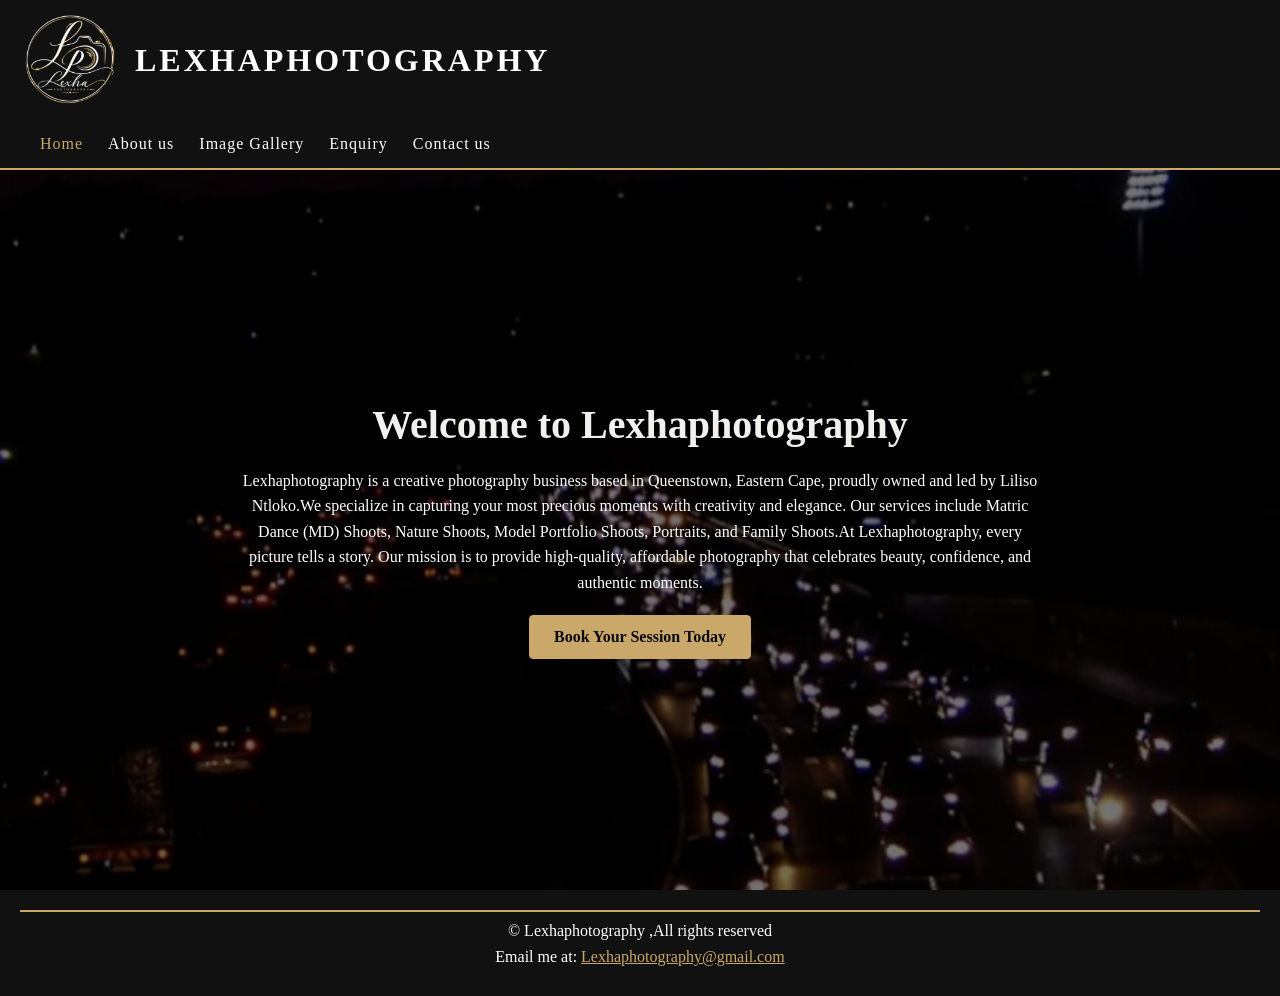
==== index.html @ 60e82965 "Corrected Folder Structure" ====
<!DOCTYPE html>
<html lang="en">
<head>
    <meta charset="UTF-8">
    <meta name="viewport" content="width=device-width, initial-scale=1.0">
    <title>Home Page</title>
    <link rel="stylesheet" href="css/styles.css">
</head>
<body>
    <div class="top-section">
        <!--Header section with image and name-->
    <header class="header">
    <img
        src="images/lexhaphotography logo 2.png"
        alt="Lexhaphotography logo"
        width="100"
        height="100"
        />
    <h1 id="Title" >LEXHAPHOTOGRAPHY</h1>
    </header>

    <button id="menuBtn" type="button" aria-controls="mainNav" aria-expanded="false">
        <span aria-hidden="true">☰</span> Menu
    </button>

    <nav id="mainNav" aria-label="Main navigation">
         <ul>
            <li><a href="index.html" class="active" aria-current="page">Home</a></li>
            <li><a href="02-about-us-page.html">About us</a></li>
            <li><a href="03-image-gallery.html">Image Gallery</a></li>
            <li><a href="05-enquiry-page.html">Enquiry</a></li>
            <li><a href="04-Contact-page.html">Contact us</a></li>
        </ul>
     </nav>
     
    <hr id="HeaderLine">
    
    </div>
    <!--<p>Welcome to Lexhaphotography!</p>-->

<main>
<section class="hero fade-in">
    <h1 id="Welcome">Welcome to Lexhaphotography</h1>
    <p>Lexhaphotography is a creative photography business based in Queenstown, 
        Eastern Cape, proudly owned and led by Liliso Ntloko.We specialize in 
        capturing your most precious moments with creativity and elegance. Our
         services include Matric Dance (MD) Shoots, Nature Shoots, Model Portfolio 
         Shoots, Portraits, and Family Shoots.At Lexhaphotography, every picture 
         tells a story. Our mission is to provide high-quality, affordable
          photography that celebrates beauty, confidence, and authentic moments.
    </p>
    <a class="cta-link" href="05-enquiry-page.html">Book Your Session Today</a>

          </section>
          </main>
    <!--short summary of business operations-->
   
<div class="bottom-section">
    <hr id="footerLine">
    <footer class="footer">
    <p>
        &copy; Lexhaphotography ,All rights reserved
    </p>
     Email me at: <a href="mailto:Lexhaphotography@gmail.com">Lexhaphotography@gmail.com</a>
        </footer>
 </div>

 <script src="JS/Script.js" defer></script>
</body>
</html>
---- css/styles.css ----
* {
  box-sizing: border-box;
  margin: 0;
  padding: 0;
}

html {
  font-family: "Times New Roman", Times, serif;
  color: #222;
  background: #f5e8e8;
}

body {
  min-width: 320px;
}

img {
  display: block;
  max-width: 100%;
  height: auto;
}

.top-section {
  position: sticky;
  top: 0;
  z-index: 1000;
  background: #111111;
  color: #fff;
}

.header {
  display: flex;
  align-items: center;
  gap: 15px;
  padding: 10px 20px;
}

.header img {
  width: 100px;
  height: 100px;
  object-fit: contain;
}

#Title {
  color: #fff;
  font-size: 2rem;
  letter-spacing: 3px;
}

#menuBtn {
  display: none;
  background: #c9a86a;
  color: #0a0a14;
  border: none;
  padding: 10px 15px;
  font-size: 18px;
  cursor: pointer;
  margin: 10px 20px;
  font-family: inherit;
}

nav ul {
  display: flex;
  flex-wrap: wrap;
  gap: 25px;
  list-style: none;
  padding: 15px 40px;
  background: #111111;
}

nav a {
  color: #fff;
  text-decoration: none;
  letter-spacing: 1px;
}

nav a:hover,
nav a:focus,
nav a.active {
  color: #c9a86a;
}

#HeaderLine,
#footerLine {
  border: 1px solid #c9a86a;
  margin: 0;
}

#Welcome {
  color: #f1f0ec;
  font-size: clamp(2rem, 5vw, 2.5rem);
}

.hero {
  display: flex;
  min-height: 80vh;
  flex-direction: column;
  align-items: center;
  justify-content: center;
  gap: 20px;
  padding: 30px 20px;
  background:
    linear-gradient(rgba(0, 0, 0, 0.55), rgba(0, 0, 0, 0.55)),
    url("../images/hero.jpg") center / cover no-repeat;
  color: #fff;
  text-align: center;
}

html.js .fade-in {
  opacity: 0;
  transform: translateY(20px);
  transition: opacity 0.8s ease, transform 0.8s ease;
}
html.js .fade-in.visible {
  opacity: 1;
  transform: translateY(0);
}

@media (prefers-reduced-motion: reduce) {
  html.js .fade-in {
    transition: none;
    transform: none;
  }
}

.hero p {
  max-width: 800px;
  line-height: 1.6;
}

.cta-link {
  display: inline-block;
  padding: 12px 24px;
  border: 1px solid #c9a86a;
  border-radius: 4px;
  background: #c9a86a;
  color: #0a0a14;
  font-weight: bold;
  text-decoration: none;
}

.cta-link:hover,
.cta-link:focus-visible {
  background: transparent;
  color: #fff;
}

main > h1,
main > h2,
main > p,
main > article,
main > .owner-profile,
main > .three-columns,
main > .gallery-categories {
  margin-right: auto;
  margin-left: auto;
  max-width: 1200px;
}

main > h1,
main > h2,
main > p,
main > article {
  margin-top: 20px;
  margin-bottom: 15px;
  padding-right: 20px;
  padding-left: 20px;
}

.owner-profile {
  display: flex;
  align-items: center;
  gap: 20px;
  padding: 20px;
}

.owner-profile > div:first-child {
  flex: 0 0 300px;
}

.owner-profile > div:first-child img {
  width: 300px;
  height: 350px;
  object-fit: cover;
}

.owner-profile > div:first-child p {
  margin-top: 8px;
}

#owner-info {
  max-width: 700px;
  line-height: 1.5;
}

#owner-info p {
  margin: 10px 0;
}

.three-columns {
  display: flex;
  gap: 30px;
  margin-top: 20px;
  margin-bottom: 20px;
  padding: 30px;
}

.column {
  flex: 1;
  padding: 0 20px;
  border-right: 2px solid #ccc;
}

.column:last-child {
  border-right: 0;
}

.column h2 {
  margin-bottom: 15px;
  color: #d4af37;
}

.column p,
.column ul {
  line-height: 1.5;
}

.column ul {
  padding-left: 20px;
}

.gallery-categories {
  display: grid;
  grid-template-columns: repeat(3, minmax(0, 1fr));
  align-items: start;
  max-width: 1280px;
  width: calc(100% - 48px);
  margin: 24px auto 60px;
  padding: 18px 20px;
  border-top: 3px solid #c9a86a;
  border-radius: 7px;
  background: #111111;
  box-shadow: 0 10px 24px rgba(10, 10, 20, 0.13);
}

#Gallery {
  margin-top: 40px;
  color: #0a0a14;
  font-size: clamp(2.2rem, 5vw, 3rem);
  text-align: center;
}

#Gallery + p {
  margin-top: 10px;
  color: #5d5851;
  text-align: center;
}

.gallery-category {
  min-width: 0;
  padding: 18px;
  border-right: 1px solid #c9a86a;
}

.gallery-category:last-child {
  border-right: 0;
}

.gallery-category h2 {
  margin-bottom: 18px;
  color: #e2c47e;
  font-size: 1.3rem;
}

.gallery-photos {
  display: grid;
  grid-template-columns: repeat(2, minmax(0, 1fr));
  gap: 10px;
}

.gallery-photos figure {
  min-width: 0;
  overflow: hidden;
  border-radius: 4px;
  background: #0a0a14;
}

.gallery-photos img {
  width: 100%;
  aspect-ratio: 4 / 5;
  object-fit: cover;
  transition: transform 0.35s ease, filter 0.35s ease;
}

.gallery-image-button {
  display: block;
  width: 100%;
  overflow: hidden;
  border: 0;
  background: transparent;
  cursor: zoom-in;
}

.gallery-image-button:hover img {
  transform: scale(1.05);
  filter: brightness(1.08);
}

.gallery-image-button:focus-visible {
  outline: 3px solid #e2c47e;
  outline-offset: -3px;
}

.gallery-photos figcaption {
  padding: 8px 10px;
  color: #d7d2c8;
  font-size: 0.8rem;
}

.gallery-lightbox {
  position: fixed;
  width: min(92vw, 1050px);
  max-width: none;
  max-height: 92vh;
  margin: auto;
  padding: 52px 72px 24px;
  overflow: visible;
  border: 1px solid rgba(226, 196, 126, 0.65);
  border-radius: 8px;
  background: #0a0a14;
  color: #fff;
  box-shadow: 0 20px 70px rgba(0, 0, 0, 0.55);
}

.gallery-lightbox::backdrop {
  background: rgba(0, 0, 0, 0.84);
  backdrop-filter: blur(3px);
}

.gallery-lightbox-image {
  display: block;
  width: 100%;
  max-height: 72vh;
  object-fit: contain;
}

.gallery-lightbox-caption {
  margin-top: 12px;
  color: #e2c47e;
  text-align: center;
}

.gallery-lightbox button {
  position: absolute;
  display: grid;
  width: 42px;
  height: 42px;
  place-items: center;
  border: 1px solid #c9a86a;
  border-radius: 50%;
  background: #111111;
  color: #fff;
  font: inherit;
  font-size: 1.5rem;
  cursor: pointer;
}

.gallery-lightbox button:hover,
.gallery-lightbox button:focus-visible {
  background: #c9a86a;
  color: #0a0a14;
}

.gallery-lightbox-close {
  top: 10px;
  right: 10px;
}

.gallery-lightbox-previous {
  top: 50%;
  left: 12px;
  transform: translateY(-50%);
}

.gallery-lightbox-next {
  top: 50%;
  right: 12px;
  transform: translateY(-50%);
}

@media (prefers-reduced-motion: reduce) {
  .gallery-photos img {
    transition: none;
  }
}

.enquiry-container {
  width: 100%;
  max-width: none;
  min-width: 0;
  margin: 0;
  padding: 48px clamp(24px, 4vw, 54px);
  background: #181717;
}

.enquiry-layout {
  display: grid;
  grid-template-columns: minmax(0, 0.82fr) minmax(0, 1.18fr);
  max-width: 1100px;
  margin: 52px auto;
  overflow: hidden;
  border-radius: 10px;
  background: #fffdfa;
  box-shadow: 0 18px 44px rgba(10, 10, 20, 0.2);
}

.enquiry-story {
  position: relative;
  display: flex;
  min-height: 760px;
  align-items: flex-end;
  overflow: hidden;
  padding: 38px;
  background: #0a0a14;
  color: #fff;
}

.enquiry-story::after {
  position: absolute;
  inset: 0;
  background: linear-gradient(180deg, rgba(10, 10, 20, 0.04) 20%, rgba(10, 10, 20, 0.9) 100%);
  content: "";
}

.enquiry-story img {
  position: absolute;
  inset: 0;
  width: 100%;
  height: 100%;
  object-fit: cover;
  object-position: center 25%;
  transition: transform 0.7s ease;
}

.enquiry-layout:hover .enquiry-story img {
  transform: scale(1.025);
}

.enquiry-story-copy {
  position: relative;
  z-index: 1;
}

.enquiry-story-label {
  margin-bottom: 16px;
  color: #e6c982;
  font-size: 0.72rem;
  font-weight: bold;
  letter-spacing: 2px;
}

.enquiry-story-title {
  max-width: 360px;
  margin-bottom: 12px;
  font-size: clamp(2.2rem, 4vw, 3.5rem);
  font-weight: normal;
  line-height: 1.05;
}

.enquiry-story-copy > p:not(.enquiry-story-label) {
  margin-bottom: 28px;
  color: #f1f0ec;
  font-size: 1.1rem;
}

.enquiry-story-copy span {
  color: #e6c982;
  font-size: 0.72rem;
  letter-spacing: 1px;
}

@media (prefers-reduced-motion: reduce) {
  .enquiry-story img {
    transition: none;
  }
}

.contact-container {
  max-width: 1100px;
  margin: 0 auto;
  padding: 64px 24px 76px;
  line-height: 1.65;
}

.contact-intro {
  max-width: 650px;
  margin: 0 auto 38px;
  text-align: center;
}

.contact-eyebrow {
  margin-bottom: 8px;
  color: #9a773c;
  font-size: 0.8rem;
  font-weight: bold;
  letter-spacing: 3px;
}

.contact-intro h1 {
  margin-bottom: 12px;
  color: #0a0a14;
  font-size: clamp(2rem, 5vw, 3rem);
}
/* Contact Intro Paragraph Styles */
.contact-intro > p:last-child {
  color: #626262;
  font-size: 1.1rem;
}

/* Contact Grid Styles */
.contact-grid {
  display: grid;
  grid-template-columns: repeat(2, minmax(0, 1fr));
  gap: 20px;
}
/* Contact Card Styles */
.contact-card {
  min-width: 0;
  padding: 25px 28px;
  border-top: 3px solid #c9a86a;
  border-radius: 6px;
  background: #1a1919;
  box-shadow: 0 8px 22px rgba(10, 10, 20, 0.08);
}

.contact-card h2 {
  margin-bottom: 14px;
  color: #fff;
  font-size: 1.25rem;
}

/* Contact Card Paragraph Styles */
.contact-card p {
  margin: 9px 0;
  color: #e4e1dc;
  overflow-wrap: anywhere;
}

.contact-card p strong {
  display: block;
  margin-bottom: 2px;
  color: #c9a86a;
  font-size: 0.78rem;
  letter-spacing: 0.8px;
  text-transform: uppercase;
}

.contact-card a {
  color: #d7b875;
  font-weight: bold;
  text-decoration-thickness: 1px;
  text-underline-offset: 3px;
  overflow-wrap: anywhere;
}

.contact-card a:hover,
.contact-card a:focus-visible {
  color: #fff;
}

.enquiry-container h1 {
  margin-bottom: 10px;
  color: #f5f5f5;
  font-size: clamp(2rem, 5vw, 2.6rem);
  text-align: center;
}

.enquiry-eyebrow {
  margin-bottom: 8px;
  color: #c9a86a;
  font-size: 0.8rem;
  font-weight: bold;
  letter-spacing: 3px;
  text-align: center;
}

.subtitle {
  margin-bottom: 30px;
  color: #65615b;
  text-align: center;
}

.enquiry-form-grid {
  display: grid;
  grid-template-columns: repeat(2, minmax(0, 1fr));
  gap: 18px 20px;
}

.enquiry-field {
  display: flex;
  min-width: 0;
  flex-direction: column;
  gap: 7px;
}

.enquiry-field-full {
  grid-column: 1 / -1;
}

.enquiry-field label {
  color: #f7f7f7;
  font-weight: bold;
}

.enquiry-field input,
.enquiry-field textarea {
  width: 100%;
  min-height: 46px;
  padding: 11px 12px;
  border: 1px solid #777;
  border-radius: 5px;
  background: #fff;
  color: #222;
  font: inherit;
}

.enquiry-field textarea {
  min-height: 130px;
  resize: vertical;
}

.enquiry-field input:focus,
.enquiry-field textarea:focus {
  border-color: #c9a86a;
  outline: 3px solid rgba(201, 168, 106, 0.3);
}

.enquiry-field small {
  color: #6f6a61;
  font-size: 0.85rem;
}

.buttons {
  display: flex;
  flex-wrap: wrap;
  gap: 12px;
  margin-top: 24px;
}

.buttons button {
  width: auto;
  padding: 12px 22px;
  border: 1px solid #c9a86a;
  border-radius: 4px;
  background: #c9a86a;
  color: #0a0a14;
  font: inherit;
  font-weight: bold;
  cursor: pointer;
  transition: background-color 0.2s ease, color 0.2s ease;
}

.buttons button:hover,
.buttons button:focus-visible {
  background: #fff;
  color: #0a0a14;
}

.buttons button[type="reset"] {
  background: transparent;
  color: #ececec;
}

.buttons button[type="reset"]:hover,
.buttons button[type="reset"]:focus-visible {
  background: #fff;
  color: #0a0a14;
}

@media (prefers-reduced-motion: reduce) {
  .buttons button {
    transition: none;
  }
}

.bottom-section {
  padding: 20px;
  background: #111111;
  color: #fff;
  text-align: center;
}

footer {
  padding: 10px 20px;
}

.footer a,
footer a {
  color: #c9a86a;
}

footer p {
  margin-bottom: 8px;
}

@media (max-width: 768px) {
  .header {
    justify-content: center;
    text-align: center;
  }

  html.js #menuBtn {
    display: block;
  }

  html.js #mainNav {
    display: none;
  }

  html.js #mainNav.show {
    display: block;
  }

  nav ul {
    justify-content: center;
    gap: 15px;
    padding: 12px 20px;
  }

  .owner-profile {
    align-items: flex-start;
  }

  .owner-profile > div:first-child {
    flex-basis: 240px;
  }

  .owner-profile > div:first-child img {
    width: 100%;
    height: auto;
  }

  .three-columns {
    flex-wrap: wrap;
  }

  .column {
    flex: 1 1 200px;
  }

  .gallery-photos {
    grid-template-columns: repeat(2, minmax(0, 1fr));
  }

  .gallery-categories {
    grid-template-columns: repeat(2, minmax(0, 1fr));
  }

  .gallery-category {
    border-bottom: 1px solid #c9a86a;
  }

  .gallery-category:nth-child(2) {
    border-right: 0;
  }

  .gallery-category:last-child {
    border-bottom: 0;
  }

  .enquiry-layout {
    max-width: 95%;
    grid-template-columns: 1fr;
  }

  .enquiry-story {
    min-height: 390px;
  }

  .contact-container {
    padding: 48px 20px 56px;
  }

  .contact-grid {
    grid-template-columns: 1fr;
  }

  .enquiry-form-grid {
    grid-template-columns: 1fr;
  }
}

@media (max-width: 480px) {
  .header {
    flex-direction: column;
  }

  .header img {
    width: 70px;
    height: 70px;
  }

  #Title {
    font-size: 1.375rem;
    letter-spacing: 2px;
  }

  nav ul {
    flex-direction: column;
    align-items: center;
    gap: 10px;
  }

  .hero {
    min-height: 70vh;
  }

  .owner-profile {
    flex-direction: column;
  }

  .owner-profile > div:first-child {
    flex-basis: auto;
    width: min(100%, 300px);
  }

  .three-columns {
    flex-direction: column;
    gap: 20px;
    padding: 20px;
  }

  .column {
    padding: 0 0 20px;
    border-right: 0;
    border-bottom: 2px solid #ccc;
  }

  .column:last-child {
    border-bottom: 0;
  }

  .gallery-category {
    padding: 20px 12px;
    border-right: 0;
    border-bottom: 1px solid #c9a86a;
  }

  .gallery-categories {
    width: calc(100% - 32px);
    grid-template-columns: 1fr;
    padding: 12px 20px;
  }

  .gallery-lightbox {
    width: 96vw;
    padding: 48px 46px 18px;
  }

  .gallery-lightbox button {
    width: 36px;
    height: 36px;
  }

  .gallery-lightbox-previous {
    left: 5px;
  }

  .gallery-lightbox-next {
    right: 5px;
  }

  .gallery-photos {
    grid-template-columns: repeat(2, minmax(0, 1fr));
  }

  .enquiry-container {
  
    padding: 30px 22px;
  }

  .enquiry-layout {
    margin: 20px auto;
  }

  .enquiry-story {
    min-height: 300px;
    padding: 25px;
  }

  .enquiry-story-title {
    font-size: 2.2rem;
  }

  .contact-container {
    padding: 38px 16px 46px;
  }

  .contact-intro {
    margin-bottom: 28px;
  }

  .contact-card {
    padding: 22px;
  }

  .enquiry-container h1 {
    font-size: 1.6rem;
  }

  .enquiry-field input,
  .enquiry-field textarea {
    font-size: 1rem;
  }

  .buttons {
    display: flex;
    flex-direction: column;
    gap: 10px;
  }

  .buttons button {
    width: 100%;
    margin-right: 0;
  }

  .bottom-section,
  footer {
    padding: 15px;
    font-size: 0.85rem;
  }
}
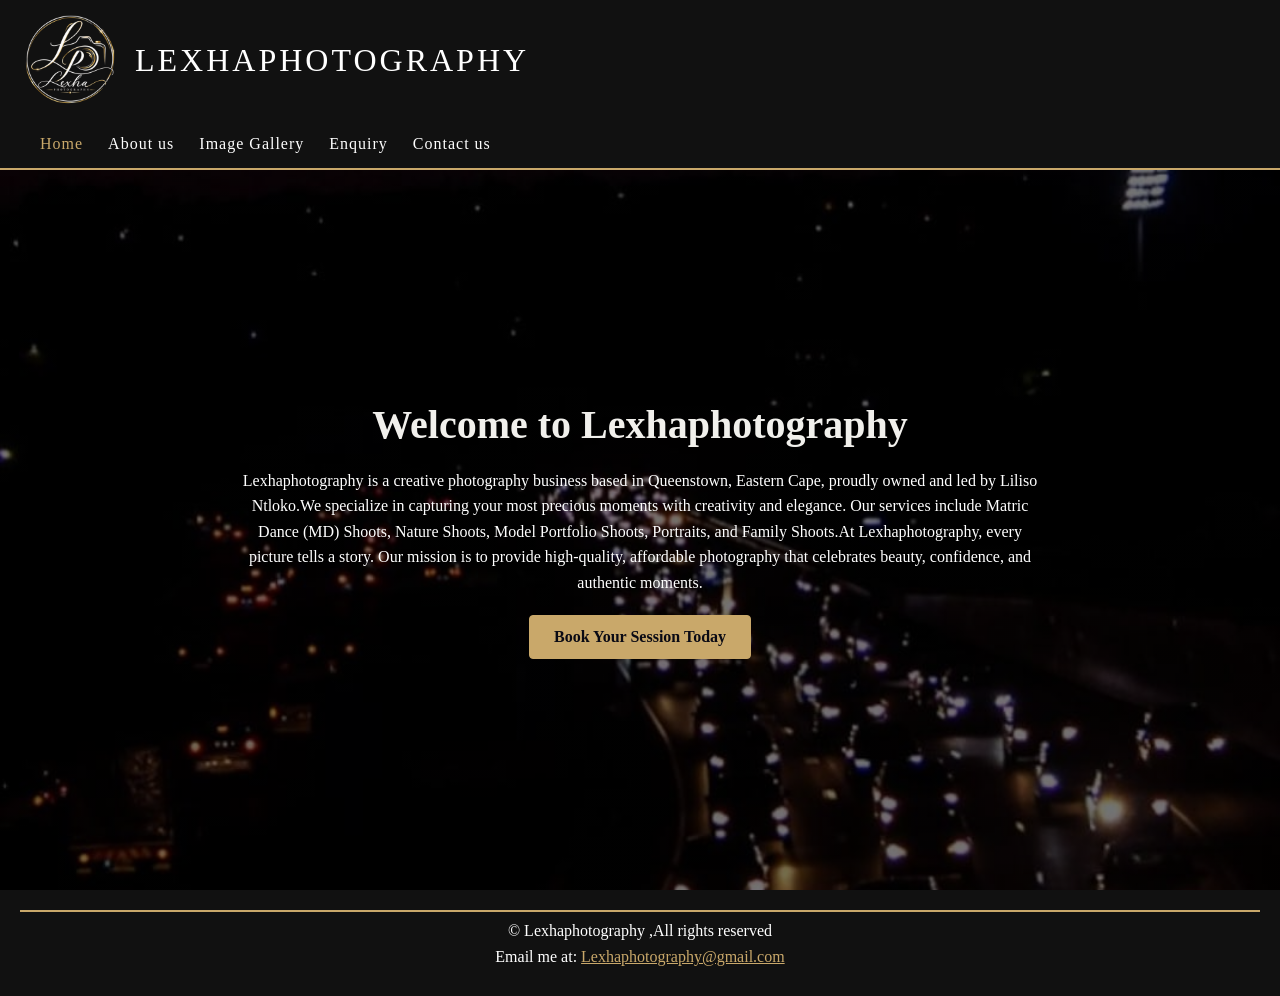
==== commit 44bbf17a: "Modified:All .html files" ====
--- a/index.html
+++ b/index.html
@@ -3,7 +3,16 @@
 <head>
     <meta charset="UTF-8">
     <meta name="viewport" content="width=device-width, initial-scale=1.0">
-    <title>Home Page</title>
+    <meta name="description" content="Book creative Matric Dance, model, portrait, family and nature photography with Lexhaphotography in Komani (Queenstown), Eastern Cape.">
+    <meta name="keywords" content="photographer Komani, Queenstown photographer, Eastern Cape photography, matric dance photos, model portfolio, portrait photography">
+    <meta name="theme-color" content="#111111">
+    <link rel="canonical" href="https://emgpsd.github.io/wede5020-2026-part-3-zoebobelo/">
+    <meta property="og:type" content="website">
+    <meta property="og:title" content="Lexhaphotography | Komani Photographer">
+    <meta property="og:description" content="Creative Matric Dance, model, portrait, family and nature photography in Komani and the Eastern Cape.">
+    <meta property="og:url" content="https://emgpsd.github.io/wede5020-2026-part-3-zoebobelo/">
+    <meta property="og:image" content="https://emgpsd.github.io/wede5020-2026-part-3-zoebobelo/images/hero.jpg">
+    <title>Lexhaphotography | Komani &amp; Queenstown Photographer</title>
     <link rel="stylesheet" href="css/styles.css">
 </head>
 <body>
@@ -16,7 +25,7 @@
         width="100"
         height="100"
         />
-    <h1 id="Title" >LEXHAPHOTOGRAPHY</h1>
+    <p id="Title">LEXHAPHOTOGRAPHY</p>
     </header>
 
     <button id="menuBtn" type="button" aria-controls="mainNav" aria-expanded="false">
@@ -26,10 +35,10 @@
     <nav id="mainNav" aria-label="Main navigation">
          <ul>
             <li><a href="index.html" class="active" aria-current="page">Home</a></li>
-            <li><a href="02-about-us-page.html">About us</a></li>
-            <li><a href="03-image-gallery.html">Image Gallery</a></li>
-            <li><a href="05-enquiry-page.html">Enquiry</a></li>
-            <li><a href="04-Contact-page.html">Contact us</a></li>
+            <li><a href="about.html">About us</a></li>
+            <li><a href="gallery.html">Image Gallery</a></li>
+            <li><a href="enquiry.html">Enquiry</a></li>
+            <li><a href="contact.html">Contact us</a></li>
         </ul>
      </nav>
      
@@ -49,9 +58,9 @@
          tells a story. Our mission is to provide high-quality, affordable
           photography that celebrates beauty, confidence, and authentic moments.
     </p>
-    <a class="cta-link" href="05-enquiry-page.html">Book Your Session Today</a>
+    <a class="cta-link" href="enquiry.html">Book Your Session Today</a>
 
-          </section>
+    </section>
           </main>
     <!--short summary of business operations-->
    
--- a/css/styles.css
+++ b/css/styles.css
@@ -128,6 +128,8 @@
   line-height: 1.6;
 }
 
+
+
 .cta-link {
   display: inline-block;
   padding: 12px 24px;
@@ -254,6 +256,43 @@
   margin-top: 10px;
   color: #5d5851;
   text-align: center;
+}
+
+.gallery-controls {
+  display: grid;
+  grid-template-columns: auto minmax(180px, 1fr) auto minmax(180px, 0.6fr);
+  align-items: center;
+  gap: 10px 14px;
+  max-width: 850px;
+  margin: 24px auto;
+  padding: 0 20px;
+}
+
+.gallery-controls label {
+  font-weight: bold;
+}
+
+.gallery-controls input,
+.gallery-controls select {
+  min-width: 0;
+  min-height: 42px;
+  padding: 8px 10px;
+  border: 1px solid #777;
+  border-radius: 4px;
+  background: #fff;
+  color: #222;
+  font: inherit;
+}
+
+#galleryResults {
+  grid-column: 1 / -1;
+  margin: 0;
+  color: #5d5851;
+}
+
+.gallery-photos figure[hidden],
+.gallery-category[hidden] {
+  display: none;
 }
 
 .gallery-category {
@@ -613,7 +652,8 @@
 }
 
 .enquiry-field input,
-.enquiry-field textarea {
+.enquiry-field textarea,
+.enquiry-field select {
   width: 100%;
   min-height: 46px;
   padding: 11px 12px;
@@ -630,9 +670,57 @@
 }
 
 .enquiry-field input:focus,
-.enquiry-field textarea:focus {
+.enquiry-field textarea:focus,
+.enquiry-field select:focus {
   border-color: #c9a86a;
   outline: 3px solid rgba(201, 168, 106, 0.3);
+}
+
+.form-status {
+  margin-top: 16px;
+  color: #f1d48f;
+  line-height: 1.5;
+}
+
+.contact-message .form-status {
+  color: #4a3a1c;
+}
+
+.contact-map,
+.contact-message {
+  margin-top: 40px;
+}
+
+.contact-map h2,
+.contact-message h2 {
+  margin-bottom: 12px;
+  color: #171717;
+}
+
+.contact-map iframe {
+  display: block;
+  width: 100%;
+  min-height: 340px;
+  border: 0;
+  border-radius: 6px;
+}
+
+.contact-message > p {
+  margin-bottom: 18px;
+}
+
+.contact-message .site-form {
+  padding: 24px;
+  border-radius: 6px;
+  background: #181717;
+}
+
+.contact-message .enquiry-field label {
+  color: #f7f7f7;
+}
+
+.contact-message .enquiry-field small {
+  color: #d7d2c8;
 }
 
 .enquiry-field small {
@@ -752,6 +840,10 @@
     grid-template-columns: repeat(2, minmax(0, 1fr));
   }
 
+  .gallery-controls {
+    grid-template-columns: 1fr;
+  }
+
   .gallery-categories {
     grid-template-columns: repeat(2, minmax(0, 1fr));
   }
